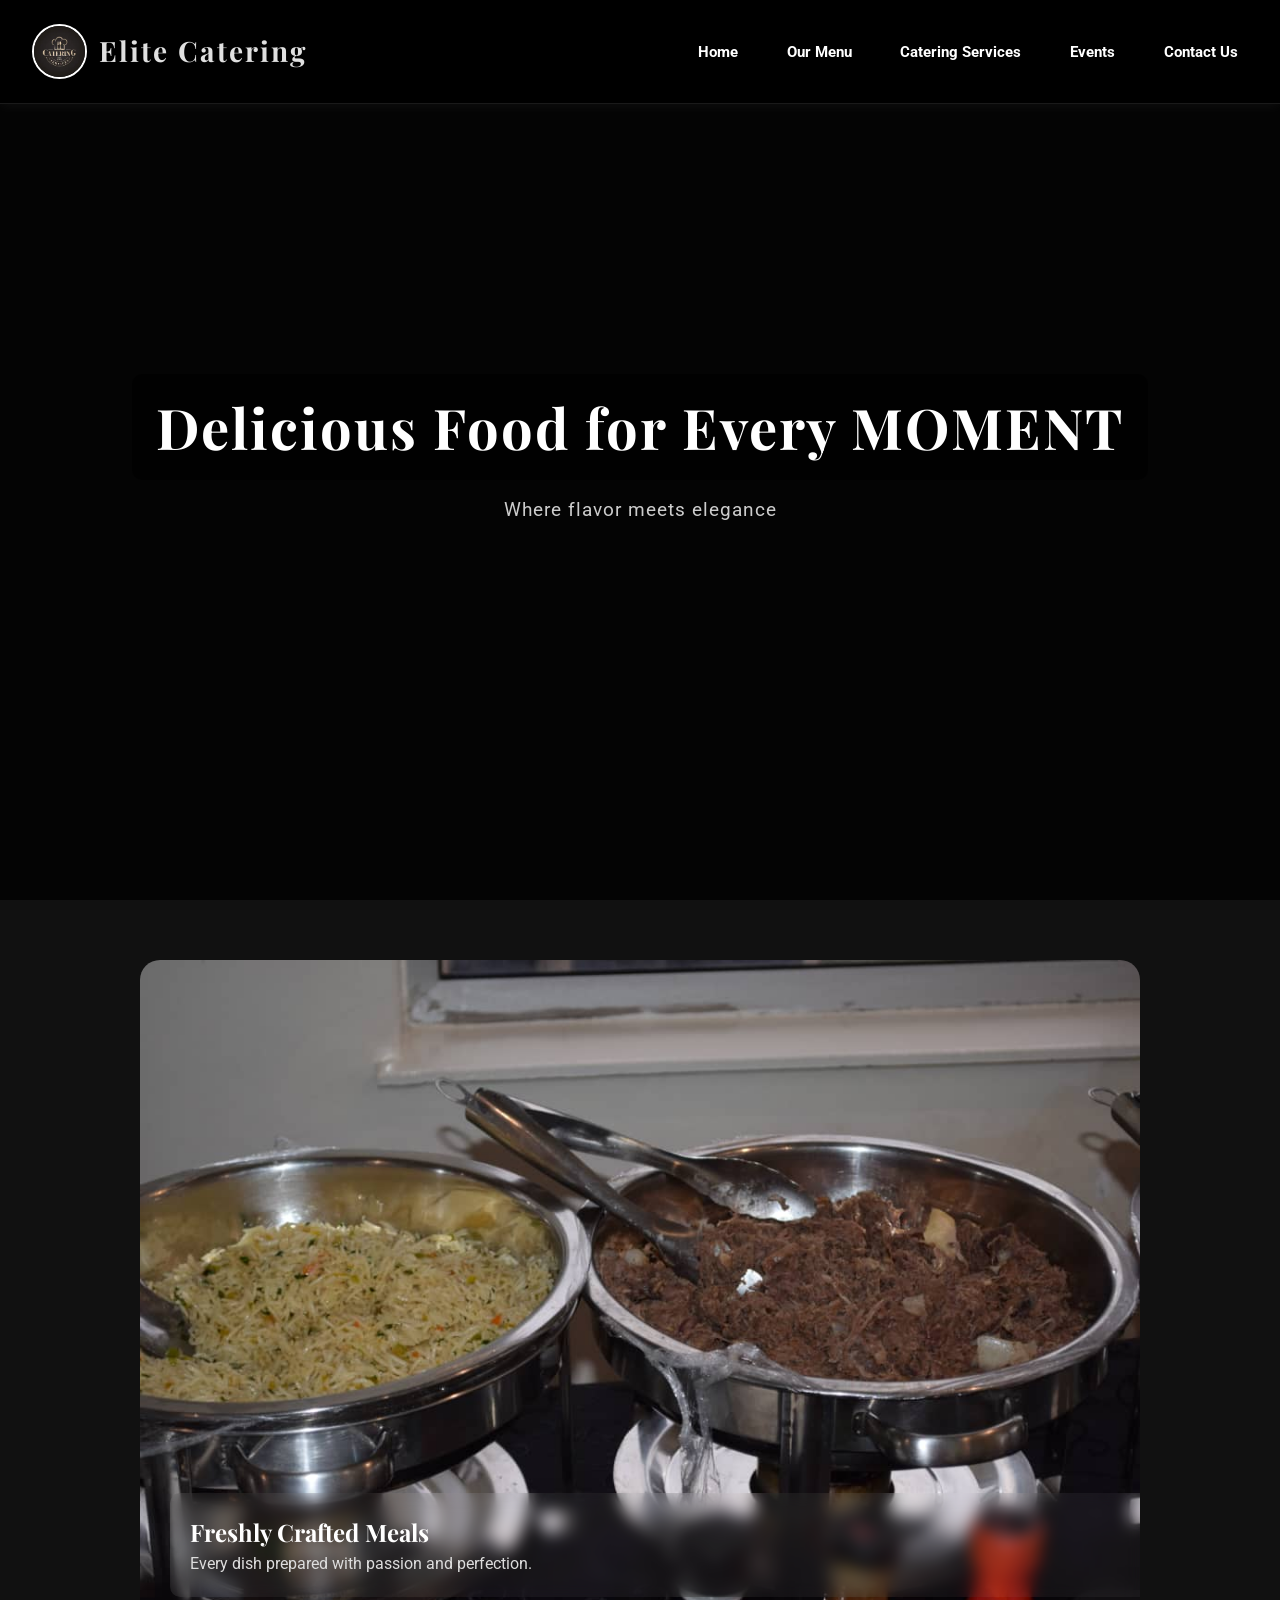
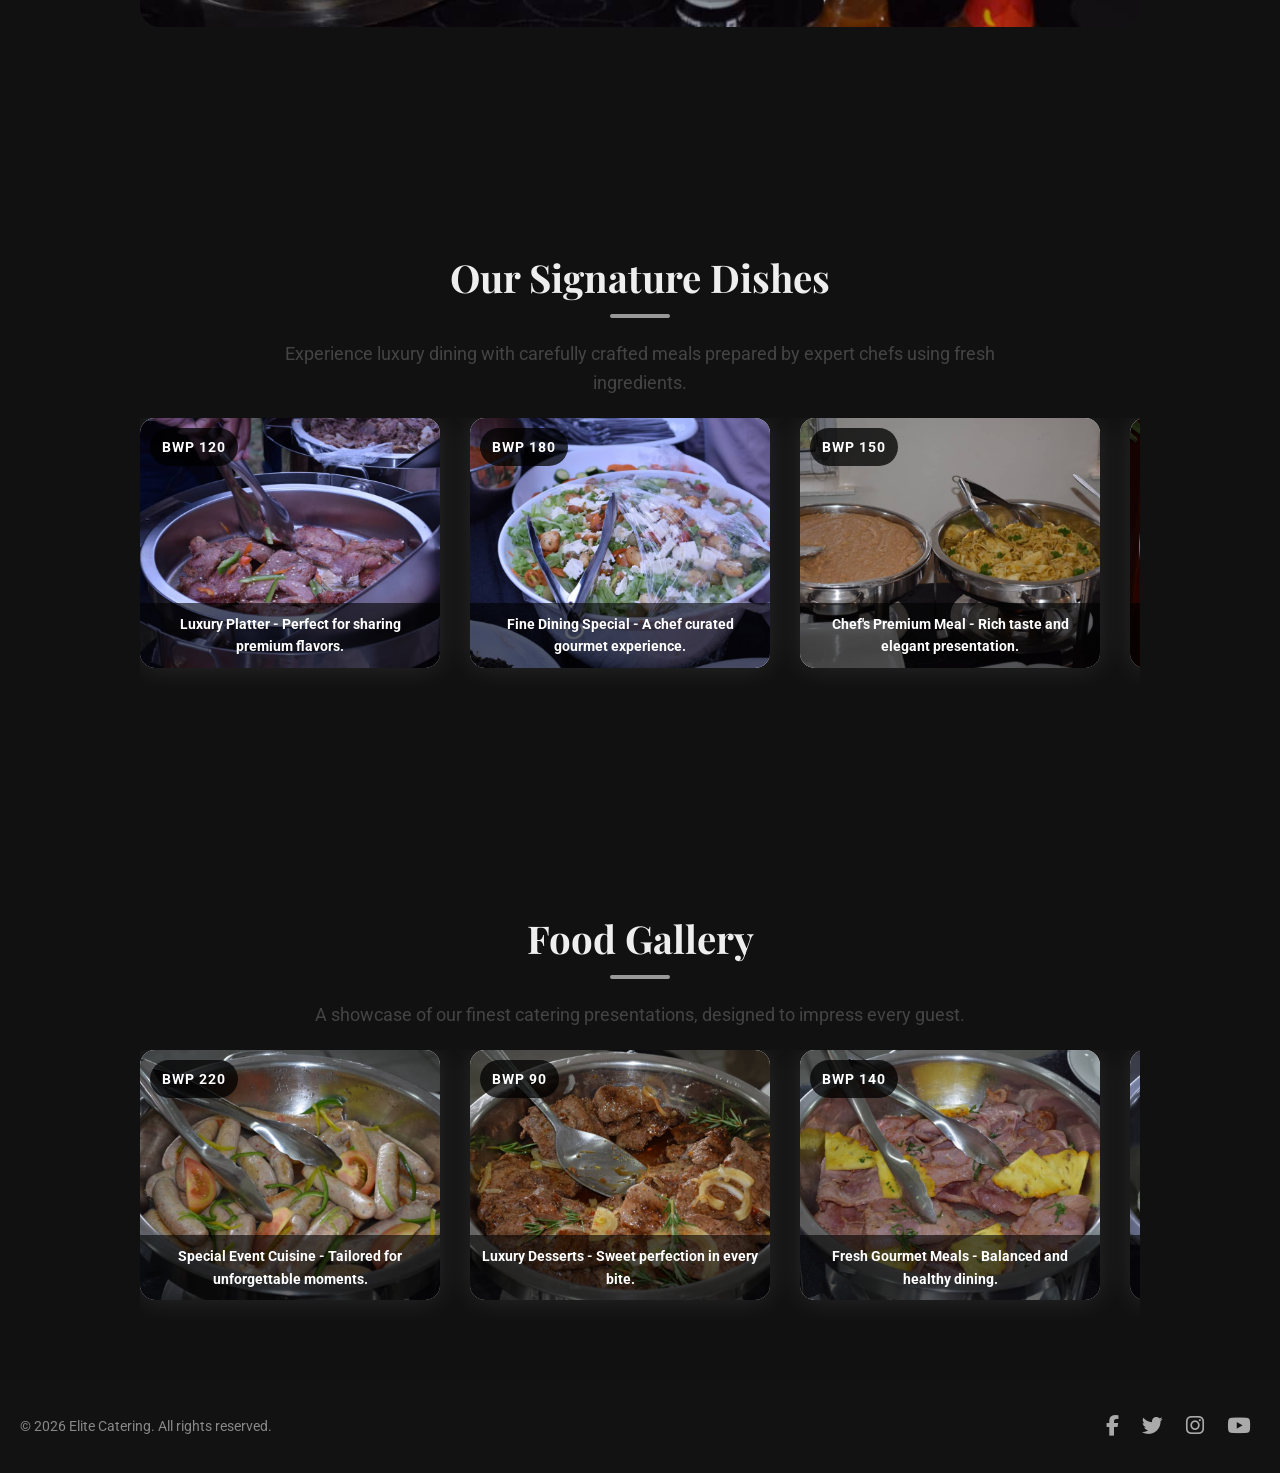
==== index.html @ f7b2a553 "Add files via upload" ====
<!DOCTYPE html>
<html lang="en">
<head>
  <meta charset="UTF-8" />
  <meta name="viewport" content="width=device-width, initial-scale=1.0"/>
  <title>Elite Catering | Taste in Every Moment</title>

  <!-- Google Fonts -->
  <link href="https://fonts.googleapis.com/css2?family=Playfair+Display:wght@700&family=Roboto&display=swap" rel="stylesheet">
  <link rel="stylesheet" href="https://cdnjs.cloudflare.com/ajax/libs/font-awesome/6.5.0/css/all.min.css">

  <!-- Styles -->
  <link rel="stylesheet" href="style.css" />

  <style>
    .section-description {
      text-align: center;
      font-size: 18px;
      color: #444;
      margin-bottom: 20px;
      padding: 0 20px;
    }

    .slide {
      position: relative;
    }

    .price-badge {
      position: absolute;
      top: 10px;
      left: 10px;
      background: rgba(0, 0, 0, 0.75);
      color: #fff;
      padding: 8px 12px;
      font-size: 14px;
      font-weight: bold;
      border-radius: 20px;
      letter-spacing: 1px;
      z-index: 2;
    }

    .caption {
      background: rgba(0, 0, 0, 0.6);
      color: #fff;
      padding: 10px;
      font-size: 14px;
      text-align: center;
    }

    .slide img {
      transition: transform 0.4s ease;
    }

    .slide:hover img {
      transform: scale(1.05);
    }
  </style>
</head>

<body>

  <!-- Hero Section -->
  <header class="hero">
    <nav class="navbar">
<div class="logo">
  <img src="logo.webp" alt="Elite Catering Logo">
  <span>Elite Catering</span>
</div>
      <ul class="nav-links">
        <li><a href="index.html">Home</a></li>
        <li><a href="menu.html">Our Menu</a></li>
        <li><a href="services.html">Catering Services</a></li>
        <li><a href="events.html">Events</a></li>
        <li><a href="contact.html">Contact Us</a></li>
      </ul>
    </nav>

    <div class="hero-text">
      <h1>Delicious Food for Every MOMENT</h1>
      <p>Where flavor meets elegance</p>
    </div>
  </header>

  <!-- Showcase -->
  <section class="showcase">
    <div class="image-container">
      <img src="Media (1).jfif" alt="Catering Showcase" />
      <div class="image-caption">
        <h2>Freshly Crafted Meals</h2>
        <p>Every dish prepared with passion and perfection.</p>
      </div>
    </div>
  </section>

  <!-- Signature Dishes -->
  <section class="model-slider-section">
    <h2 class="section-title">Our Signature Dishes</h2>
    <p class="section-description">
      Experience luxury dining with carefully crafted meals prepared by expert chefs using fresh ingredients.
    </p>

    <div class="slider-container">
      <div class="slider">

        <div class="slide">
          <img src="Media (2).jfif" alt="Dish 1">
          <div class="price-badge">BWP 120</div>
          <div class="caption">Luxury Platter - Perfect for sharing premium flavors.</div>
        </div>

        <div class="slide">
          <img src="Media (3).jfif" alt="Dish 2">
          <div class="price-badge">BWP 180</div>
          <div class="caption">Fine Dining Special - A chef curated gourmet experience.</div>
        </div>

        <div class="slide">
          <img src="Media (4).jfif" alt="Dish 3">
          <div class="price-badge">BWP 150</div>
          <div class="caption">Chef's Premium Meal - Rich taste and elegant presentation.</div>
        </div>

        <div class="slide">
          <img src="Media (5).jfif" alt="Dish 4">
          <div class="price-badge">BWP 200</div>
          <div class="caption">Elegant Buffet - Ideal for weddings and large events.</div>
        </div>

        <div class="slide">
          <img src="Media (6).jfif" alt="Dish 5">
          <div class="price-badge">BWP 160</div>
          <div class="caption">Classic Catering Feast - Traditional flavors with modern style.</div>
        </div>

      </div>
    </div>
  </section>

  <!-- Food Gallery -->
  <section class="model-slider-section">
    <h2 class="section-title">Food Gallery</h2>
    <p class="section-description">
      A showcase of our finest catering presentations, designed to impress every guest.
    </p>

    <div class="slider-container">
      <div class="slider">

        <div class="slide">
          <img src="Media (7).jfif" alt="Food 1">
          <div class="price-badge">BWP 220</div>
          <div class="caption">Special Event Cuisine - Tailored for unforgettable moments.</div>
        </div>

        <div class="slide">
          <img src="Media (8).jfif" alt="Food 2">
          <div class="price-badge">BWP 90</div>
          <div class="caption">Luxury Desserts - Sweet perfection in every bite.</div>
        </div>

        <div class="slide">
          <img src="Media (9).jfif" alt="Food 3">
          <div class="price-badge">BWP 140</div>
          <div class="caption">Fresh Gourmet Meals - Balanced and healthy dining.</div>
        </div>

        <div class="slide">
          <img src="Media (10).jfif" alt="Food 4">
          <div class="price-badge">BWP 300</div>
          <div class="caption">Wedding Catering - Luxury service for your big day.</div>
        </div>

        <div class="slide">
          <img src="Media (11).jfif" alt="Food 5">
          <div class="price-badge">BWP 170</div>
          <div class="caption">Premium Dining Setup - Elegant table presentation.</div>
        </div>

        <div class="slide">
          <img src="Media (12).jfif" alt="Food 6">
          <div class="price-badge">BWP 130</div>
          <div class="caption">Chef Specials - Daily crafted signature meals.</div>
        </div>

        <div class="slide">
          <img src="Media (13).jfif" alt="Food 7">
          <div class="price-badge">BWP 110</div>
          <div class="caption">Fresh Platters - Perfect for events.</div>
        </div>

        <div class="slide">
          <img src="Media (14).jfif" alt="Food 8">
          <div class="price-badge">BWP 190</div>
          <div class="caption">Exclusive Catering Style - Luxury service experience.</div>
        </div>

        <div class="slide">
          <img src="Media (15).jfif" alt="Food 9">
          <div class="price-badge">BWP 210</div>
          <div class="caption">Elegant Presentation - Beauty meets taste.</div>
        </div>

      </div>
    </div>
  </section>

  <!-- Footer -->
  <footer class="footer">
    <div class="container footer-flex">
      <p>&copy; 2026 Elite Catering. All rights reserved.</p>
      <div class="social-links">
        <a href="#"><i class="fab fa-facebook-f"></i></a>
        <a href="#"><i class="fab fa-twitter"></i></a>
        <a href="#"><i class="fab fa-instagram"></i></a>
        <a href="#"><i class="fab fa-youtube"></i></a>
      </div>
    </div>
  </footer>

</body>
</html>
---- style.css ----
/* Reset */
* {
  margin: 0;
  padding: 0;
  box-sizing: border-box;
}

/* Body */
body {
  font-family: 'Roboto', sans-serif;
  background: #fff;
  color: #222;
  line-height: 1.6;
}

/* Navbar */
.navbar {
  width: 100%;
  padding: 20px 60px;
  display: flex;
  justify-content: space-between;
  align-items: center;
  background: rgba(0,0,0,0.75);
  position: fixed;
  top: 0;
  z-index: 1000;
}

/* Logo Styling */
.logo {
  display: flex;
  align-items: center;
  gap: 12px;
  font-family: 'Playfair Display', serif;
  font-size: 24px;
  font-weight: bold;
  color: #fff;
  letter-spacing: 1px;
}

.logo img {
  width: 55px;
  height: 55px;
  object-fit: cover;
  border-radius: 50%;
  border: 2px solid #fff;
  box-shadow: 0 4px 10px rgba(0,0,0,0.3);
}

/* Navigation Links */
.nav-links {
  display: flex;
  list-style: none;
  gap: 30px;
}

.nav-links li a {
  text-decoration: none;
  color: #fff;
  font-size: 15px;
  transition: 0.3s ease;
}

.nav-links li a:hover {
  color: #d4af37;
}

/* Hero Section */
.hero {
  height: 100vh;
  background: linear-gradient(rgba(0,0,0,0.55), rgba(0,0,0,0.55)),
              url('Media (1).jfif') center/cover no-repeat;
  display: flex;
  align-items: center;
  justify-content: center;
  text-align: center;
  padding: 20px;
}

.hero-text h1 {
  color: #fff;
  font-size: 60px;
  font-family: 'Playfair Display', serif;
  margin-bottom: 15px;
  letter-spacing: 2px;
}

.hero-text p {
  color: #f5f5f5;
  font-size: 22px;
}

/* Showcase */
.showcase {
  padding: 80px 40px;
}

.image-container {
  position: relative;
  overflow: hidden;
  border-radius: 20px;
}

.image-container img {
  width: 100%;
  display: block;
  border-radius: 20px;
}

.image-caption {
  position: absolute;
  bottom: 0;
  width: 100%;
  background: rgba(0,0,0,0.6);
  color: white;
  padding: 25px;
}

/* Section Titles */
.section-title {
  text-align: center;
  font-size: 42px;
  margin-bottom: 10px;
  font-family: 'Playfair Display', serif;
  color: #111;
}

.section-description {
  text-align: center;
  max-width: 800px;
  margin: auto;
  margin-bottom: 40px;
  color: #555;
}

/* Slider */
.model-slider-section {
  padding: 80px 40px;
}

.slider-container {
  overflow-x: auto;
  scroll-behavior: smooth;
}

.slider {
  display: flex;
  gap: 25px;
  padding-bottom: 20px;
}

.slide {
  min-width: 320px;
  background: #fff;
  border-radius: 20px;
  overflow: hidden;
  box-shadow: 0 6px 18px rgba(0,0,0,0.1);
  transition: 0.4s ease;
}

.slide:hover {
  transform: translateY(-8px);
}

.slide img {
  width: 100%;
  height: 250px;
  object-fit: cover;
}

/* Price Badge */
.price-badge {
  position: absolute;
  top: 10px;
  left: 10px;
  background: rgba(0,0,0,0.8);
  color: #fff;
  padding: 8px 14px;
  border-radius: 30px;
  font-size: 14px;
  font-weight: bold;
}

/* Caption */
.caption {
  padding: 18px;
  text-align: center;
  color: #444;
  font-size: 15px;
}

/* Footer */
.footer {
  background: #111;
  color: #fff;
  padding: 30px 50px;
}

.footer-flex {
  display: flex;
  justify-content: space-between;
  align-items: center;
  flex-wrap: wrap;
}

.social-links a {
  color: #fff;
  margin-left: 15px;
  font-size: 18px;
  transition: 0.3s ease;
}

.social-links a:hover {
  color: #d4af37;
}

/* Responsive */
@media (max-width: 900px) {

  .navbar {
    padding: 20px;
    flex-direction: column;
    gap: 15px;
  }

  .nav-links {
    gap: 15px;
    flex-wrap: wrap;
    justify-content: center;
  }

  .hero-text h1 {
    font-size: 38px;
  }

  .hero-text p {
    font-size: 18px;
  }

  .slide {
    min-width: 260px;
  }

  .section-title {
    font-size: 32px;
  }
}

.section-description {
  text-align: center;
  font-size: 18px;
  color: #444;
  margin-bottom: 20px;
  padding: 0 20px;
}

/* Make slide relative so price can sit on image */
.slide {
  position: relative;
}

/* Price badge styling */
.price-badge {
  position: absolute;
  top: 10px;
  left: 10px;
  background: rgba(0, 0, 0, 0.75);
  color: #fff;
  padding: 8px 12px;
  font-size: 14px;
  font-weight: bold;
  border-radius: 20px;
  letter-spacing: 1px;
  z-index: 2;
}

/* Improve captions */
.caption {
  background: rgba(0, 0, 0, 0.6);
  color: #fff;
  padding: 10px;
  font-size: 14px;
  text-align: center;
}

/* Image hover effect */
.slide img {
  transition: transform 0.4s ease;
}

.slide:hover img {
  transform: scale(1.05);
}* {
  margin: 0;
  padding: 0;
  box-sizing: border-box;
}

body {
  font-family: 'Roboto', sans-serif;
  background: #0a0a0a;
  color: #fff;
}

.navbar {
  display: flex;
  justify-content: space-between;
  align-items: center;
  padding: 20px 60px;
  background: rgba(0, 0, 0, 0.4);
  position: fixed;
  width: 100%;
  top: 0;
  z-index: 100;
  backdrop-filter: blur(10px);
}

.logo {
  font-family: 'Playfair Display', serif;
  font-size: 28px;
  color: #ccc;
  letter-spacing: 2px;
}

.nav-links {
  list-style: none;
  display: flex;
  gap: 25px;
}

.nav-links a {
  color: #eee;
  text-decoration: none;
  font-weight: bold;
  transition: color 0.3s;
}

.nav-links a:hover {
  color: #ccc;
}

.hero {
  height: 100vh;
  background: url('A_website_homepage_image_showcases_Rolls-Royce_bra.png') no-repeat center center/cover;
  position: relative;
  display: flex;
  align-items: center;
  justify-content: center;
  text-align: center;
}

.hero::after {
  content: "";
  position: absolute;
  top: 0; left: 0;
  width: 100%; height: 100%;
  background: rgba(0, 0, 0, 0.5);
}

.hero-text {
  position: relative;
  z-index: 10;
  color: #fff;
  animation: fadeIn 2s ease-out forwards;
}

.hero-text h1 {
  font-size: 3.5rem;
  font-family: 'Playfair Display', serif;
  margin-bottom: 15px;
}

.hero-text p {
  font-size: 1.2rem;
  letter-spacing: 1px;
}

@keyframes fadeIn {
  from { opacity: 0; transform: translateY(20px); }
  to { opacity: 1; transform: translateY(0); }
}

.showcase {
  padding: 60px 20px;
  background: #111;
  display: flex;
  justify-content: center;
  align-items: center;
}

.image-container {
  position: relative;
  max-width: 1000px;
}

.image-container img {
  width: 100%;
  border-radius: 10px;
  box-shadow: 0 0 40px rgba(255,255,255,0.1);
}

.image-caption {
  position: absolute;
  bottom: 30px;
  left: 30px;
  background: rgba(255,255,255,0.05);
  padding: 20px;
  border-radius: 10px;
  backdrop-filter: blur(8px);
}

.image-caption h2 {
  font-family: 'Playfair Display', serif;
  font-size: 24px;
  color: #fff;
}

.image-caption p {
  font-size: 16px;
  color: #ddd;
}

.glass-section {
  display: flex;
  flex-wrap: wrap;
  gap: 30px;
  justify-content: center;
  padding: 80px 40px;
  background: #0d0d0d;
}

.glass-card {
  background: rgba(255, 255, 255, 0.05);
  backdrop-filter: blur(12px);
  border-radius: 15px;
  padding: 30px;
  width: 300px;
  text-align: center;
  transition: transform 0.4s ease;
}

.glass-card:hover {
  transform: translateY(-10px);
}

.glass-card h3 {
  font-family: 'Playfair Display', serif;
  color: #ccc;
  font-size: 22px;
  margin-bottom: 10px;
}

.glass-card p {
  color: #bbb;
  font-size: 15px;
  line-height: 1.5;
}

footer {
  background: #080808;
  text-align: center;
  padding: 20px;
  color: #999;
  font-size: 14px;
}
/* Reset + Base */
* {
  margin: 0;
  padding: 0;
  box-sizing: border-box;
}

body {
  font-family: 'Roboto', sans-serif;
  background: #0a0a0a;
  color: #fff;
  scroll-behavior: smooth;
}

/* Frosted NavBar */
.navbar {
  display: flex;
  justify-content: space-between;
  align-items: center;
  padding: 20px 60px;
  background: rgba(255, 255, 255, 0.05);
  position: fixed;
  width: 100%;
  top: 0;
  z-index: 100;
  backdrop-filter: blur(12px);
  border-bottom: 1px solid rgba(255, 255, 255, 0.1);
  box-shadow: 0 2px 12px rgba(255,255,255,0.05);
}

.logo {
  font-family: 'Playfair Display', serif;
  font-size: 28px;
  color: #e0e0e0;
  letter-spacing: 2px;
}

.nav-links {
  list-style: none;
  display: flex;
  gap: 25px;
}

.nav-links a {
  color: #e8e8e8;
  text-decoration: none;
  font-weight: 500;
  padding: 5px 10px;
  border-radius: 6px;
  transition: all 0.3s ease;
}

.nav-links a:hover {
  background: linear-gradient(135deg, #ccc, #999);
  color: #000;
}

/* Hero Section */
.hero {
  height: 100vh;
  background: url('A_website_homepage_image_showcases_Rolls-Royce_bra.png') no-repeat center center/cover;
  display: flex;
  align-items: center;
  justify-content: center;
  text-align: center;
  position: relative;
  overflow: hidden;
}

.hero::before {
  content: "";
  position: absolute;
  top: 0; left: 0;
  width: 100%; height: 100%;
  background: rgba(0, 0, 0, 0.4);
  z-index: 1;
}

.hero-text {
  position: relative;
  z-index: 2;
  color: #fff;
  animation: fadeInUp 2s ease-out forwards;
  transform: translateY(20px);
  opacity: 0;
}

/* Cinematic Reveal */
.animated-title h1 span.reveal {
  display: inline-block;
  overflow: hidden;
  white-space: nowrap;
  animation: typing 3s steps(30, end), blink 0.75s step-end infinite;
  border-right: 2px solid rgba(255,255,255,0.5);
  font-size: 3.5rem;
  font-family: 'Playfair Display', serif;
}

.animated-title p {
  margin-top: 15px;
  font-size: 1.2rem;
  letter-spacing: 1px;
}

/* Keyframes */
@keyframes fadeInUp {
  to {
    transform: translateY(0);
    opacity: 1;
  }
}

@keyframes typing {
  from { width: 0; }
  to { width: 100%; }
}

@keyframes blink {
  50% { border-color: transparent; }
}
/* Section Titles */
.section-title {
  font-size: 2.5rem;
  text-align: center;
  margin: 100px 0 40px;
  font-family: 'Playfair Display', serif;
  color: #eee;
}

/* Slider */
.model-slider-section {
  background: #111;
  padding: 60px 20px;
}

.slider-container {
  overflow: hidden;
  max-width: 1000px;
  margin: auto;
  position: relative;
}

.slider {
  display: flex;
  gap: 30px;
  animation: scrollSlider 18s linear infinite;
}

.slide {
  min-width: 300px;
  position: relative;
  overflow: hidden;
  border-radius: 15px;
  box-shadow: 0 0 30px rgba(255,255,255,0.1);
}

.slide img {
  width: 100%;
  display: block;
  transition: transform 0.4s ease;
}

.slide:hover img {
  transform: scale(1.05);
}

.caption {
  position: absolute;
  bottom: 0;
  width: 100%;
  background: rgba(20, 20, 20, 0.6);
  padding: 10px;
  color: #f0f0f0;
  font-family: 'Roboto', sans-serif;
  font-weight: bold;
  text-align: center;
}

/* Slider Animation */
@keyframes scrollSlider {
  0% { transform: translateX(0); }
  100% { transform: translateX(-100%); }
}

/* Reveal Sections */
.luxury-feature {
  padding: 80px 40px;
  max-width: 900px;
  margin: auto;
  text-align: center;
  color: #eee;
  transform: translateY(50px);
  opacity: 0;
  transition: all 1s ease-out;
}

.luxury-feature h2 {
  font-size: 2.2rem;
  font-family: 'Playfair Display', serif;
  margin-bottom: 20px;
  color: #d0d0d0;
}

.luxury-feature p {
  font-size: 1.1rem;
  line-height: 1.6;
  color: #ccc;
}

.reveal-on-scroll.active {
  transform: translateY(0);
  opacity: 1;
}

/* Divider */
.divider {
  height: 3px;
  background: linear-gradient(to right, #aaa, #ccc, #aaa);
  margin: 60px auto;
  width: 60%;
  border-radius: 3px;
}
 /* Smooth scrolling across the page */
 html {
  scroll-behavior: smooth;
}

/* Section title underline animation */
.section-title {
  position: relative;
  font-size: 2.4rem;
  text-align: center;
  margin-bottom: 2rem;
}

.section-title::after {
  content: '';
  position: absolute;
  width: 60px;
  height: 4px;
  background: #999;
  bottom: -10px;
  left: 50%;
  transform: translateX(-50%);
  border-radius: 5px;
  animation: underlineGlow 2s infinite ease-in-out;
}

@keyframes underlineGlow {
  0%, 100% { background: #999; }
  50% { background: #ccc; }
}

/* Image hover glow */
.slide img, .image-container img {
  transition: transform 0.4s ease, box-shadow 0.4s ease;
}

.slide img:hover, .image-container img:hover {
  transform: scale(1.03);
  box-shadow: 0 0 20px rgba(255,255,255,0.2);
}

/* Fade-in animation on scroll */
.reveal-on-scroll {
  opacity: 0;
  transform: translateY(40px);
  transition: all 1s ease-out;
}

.reveal-on-scroll.revealed {
  opacity: 1;
  transform: translateY(0);
}

/* Hero text fade-in */
.hero-text {
  opacity: 0;
  transform: translateY(20px);
  animation: fadeInHero 2s ease forwards;
  animation-delay: 0.8s;
}

@keyframes fadeInHero {
  to {
    opacity: 1;
    transform: translateY(0);
  }
}
body {
  background-color: #000000;
  color: #ffffff;
  font-family: 'Roboto', sans-serif;
}

.heritage-intro,
.heritage-history,
.heritage-innovation,
.heritage-legacy {
  padding: 60px 20px;
  max-width: 1200px;
  margin: 0 auto;
}

.heritage-intro h2,
.heritage-history h2,
.heritage-innovation h2,
.heritage-legacy h2 {
  font-size: 2.8rem;
  color: #d0d0d0;
  font-family: 'Playfair Display', serif;
  margin-bottom: 20px;
  border-left: 4px solid #8faad6;
  padding-left: 16px;
}

.heritage-intro p,
.heritage-history p,
.heritage-innovation p,
.heritage-legacy p {
  font-size: 1.2rem;
  line-height: 1.9;
  color: #c9c9c9;
}

.heritage-history .history-content {
  display: flex;
  flex-wrap: wrap;
  gap: 40px;
  align-items: center;
  margin-top: 40px;
}

.history-text {
  flex: 1;
}

.history-image {
  flex: 1;
  text-align: center;
}

.history-image img {
  width: 100%;
  max-width: 500px;
  border-radius: 15px;
  box-shadow: 0 10px 30px rgba(255, 255, 255, 0.08);
  border: 1px solid #777;
}

.heritage-section {
  background: linear-gradient(145deg, #1a1a1a, #0f0f0f);
  padding: 40px 20px;
  border-top: 1px solid #333;
  border-bottom: 1px solid #333;
}

footer.footer {
  background-color: #121212;
  color: #aaa;
  padding: 30px 20px;
  text-align: center;
}

.footer .social-links a {
  color: #aaa;
  margin: 0 10px;
  transition: color 0.3s ease;
}

.footer .social-links a:hover {
  color: #8faad6; /* platinum blue hover */
}
.heritage-intro-video {
  position: relative;
  width: 100%;
  height: 85vh;
  overflow: hidden;
}

.bg-video {
  position: absolute;
  top: 0;
  left: 0;
  min-width: 100%;
  min-height: 100%;
  object-fit: cover;
  z-index: 1;
  filter: brightness(0.5) contrast(1.1);
}

.overlay-text {
  position: absolute;
  top: 50%;
  left: 50%;
  transform: translate(-50%, -50%);
  z-index: 2;
  text-align: center;
  padding: 1rem 2rem;
}

.overlay-text h2 {
  font-family: 'Playfair Display', serif;
  font-size: 4rem;
  color: rgba(255, 255, 255, 0.8);
  text-transform: uppercase;
  letter-spacing: 5px;
  background: rgba(255, 255, 255, 0.05);
  backdrop-filter: blur(8px);
  border-radius: 10px;
  padding: 20px 40px;
}
/* Global styles */
body {
  margin: 0;
  font-family: 'Roboto', sans-serif;
  color: #eee;
  background-color: #0e0e0e;
}

a {
  text-decoration: none;
  color: #d0d0d0;
  transition: color 0.3s ease;
}

a:hover {
  color: #ffffff;
}

h1, h2, h3 {
  font-family: 'Playfair Display', serif;
  color: #ffffff;
}

/* Navbar */
.navbar {
  display: flex;
  justify-content: space-between;
  align-items: center;
  padding: 1.5rem 2rem;
  background: rgba(0, 0, 0, 0.85);
}

.nav-links {
  list-style: none;
  display: flex;
  gap: 1.8rem;
}

.nav-links li a {
  font-weight: bold;
  position: relative;
}

.nav-links li a.active::after,
.nav-links li a:hover::after {
  content: '';
  position: absolute;
  width: 100%;
  height: 2px;
  background-color: #aaa;
  bottom: -4px;
  left: 0;
}

/* Hero Section */
.hero.smaller-hero {
  height: 60vh;
  background: url('craftsmanship-hero.jpg') no-repeat center center/cover;
  position: relative;
  display: flex;
  justify-content: center;
  align-items: center;
  text-align: center;
}

.hero-text h1 {
  font-size: 3.5rem;
  background: rgba(0, 0, 0, 0.6);
  padding: 0.5rem 1.5rem;
  border-radius: 10px;
}

.hero-text p {
  font-size: 1.2rem;
  color: #ccc;
  margin-top: 0.5rem;
}

/* Video Section */
.craftsmanship-video-section {
  position: relative;
  overflow: hidden;
  height: 70vh;
}

.craftsmanship-video {
  width: 100%;
  height: 100%;
  object-fit: cover;
  filter: brightness(60%);
}

.video-overlay-text {
  position: absolute;
  top: 50%;
  left: 50%;
  transform: translate(-50%, -50%);
  text-align: center;
  z-index: 2;
}

.video-overlay-text h2 {
  font-size: 2.8rem;
  background: rgba(255, 255, 255, 0.1);
  padding: 0.5rem 1rem;
  border-radius: 12px;
  color: #ffffff;
}

.video-overlay-text p {
  font-size: 1.1rem;
  color: #cccccc;
  margin-top: 0.6rem;
}

/* Content Section */
.craftsmanship-content {
  padding: 4rem 2rem;
  max-width: 1000px;
  margin: auto;
}

.craftsmanship-content h2 {
  font-size: 2.5rem;
  margin-bottom: 1rem;
  color: #f0f0f0;
}

.craftsmanship-content h3 {
  margin-top: 2rem;
  font-size: 1.8rem;
  color: #ddd;
}

.craftsmanship-content p {
  font-size: 1.1rem;
  line-height: 1.8;
  color: #bbb;
}

/* Footer */
.footer {
  background-color: #111;
  padding: 2rem;
  text-align: center;
}

.footer-flex {
  display: flex;
  justify-content: space-between;
  align-items: center;
  flex-wrap: wrap;
}

.footer p {
  margin: 0;
  color: #888;
}

.social-links a {
  margin: 0 0.5rem;
  font-size: 1.3rem;
  color: #999;
  transition: color 0.3s ease;
}

.social-links a:hover {
  color: #fff;
}
.image-gallery {
  display: flex;
  justify-content: center;
  flex-wrap: wrap;
  gap: 2rem;
  padding: 2rem 10%;
  background-color: #f0f0f0;
}

.image-gallery img {
  width: 300px;
  height: auto;
  border-radius: 12px;
  box-shadow: 0 10px 20px rgba(0,0,0,0.15);
  transition: transform 0.3s ease;
}

.image-gallery img:hover {
  transform: scale(1.05);
}

/* === BESPOKE PAGE === */

.bespoke-hero {
  background: url('images/bespoke-hero.webp') no-repeat center center/cover;
  height: 100vh;
  position: relative;
  color: white;
  display: flex;
  align-items: center;
  justify-content: center;
  text-align: center;
}

.bespoke-hero .transparent-overlay {
  background-color: rgba(0, 0, 0, 0.55);
  padding: 2rem 3rem;
  border-radius: 10px;
}

.bespoke-hero h1 {
  font-size: 4rem;
  font-family: 'Playfair Display', serif;
  margin-bottom: 1rem;
}

.bespoke-hero p {
  font-size: 1.5rem;
  font-family: 'Roboto', sans-serif;
  font-weight: 300;
}

/* Bespoke Content */
.bespoke-section {
  padding: 5rem 2rem;
  background-color: #f8f8f8;
  text-align: center;
}

.bespoke-section h2 {
  font-size: 3rem;
  color: #000;
  margin-bottom: 1rem;
  font-family: 'Playfair Display', serif;
}

.bespoke-section p {
  max-width: 900px;
  margin: 0 auto 3rem auto;
  color: #444;
  font-size: 1.2rem;
  line-height: 1.8;
  font-family: 'Roboto', sans-serif;
}

.bespoke-gallery {
  display: flex;
  justify-content: center;
  gap: 2rem;
  flex-wrap: wrap;
  margin-bottom: 3rem;
}

.bespoke-gallery img {
  width: 300px;
  height: auto;
  border-radius: 10px;
  box-shadow: 0 10px 30px rgba(0, 0, 0, 0.2);
  transition: transform 0.3s ease;
}

.bespoke-gallery img:hover {
  transform: scale(1.05);
}

.bespoke-quote {
  font-size: 1.5rem;
  font-style: italic;
  color: #333;
  background-color: #eaeaea;
  padding: 2rem;
  border-left: 5px solid #999;
  margin: 0 auto;
  max-width: 800px;
  font-family: 'Playfair Display', serif;
}

/* Mobile Responsive */
@media (max-width: 768px) {
  .bespoke-hero h1 {
    font-size: 2.5rem;
  }

  .bespoke-gallery {
    flex-direction: column;
    align-items: center;
  }

  .bespoke-gallery img {
    width: 90%;
  }
}
/* === FEEDBACK PAGE === */

.feedback-hero {
  background: url('images/feedback-hero.webp') no-repeat center center/cover;
  height: 90vh;
  display: flex;
  align-items: center;
  justify-content: center;
  position: relative;
}

.feedback-hero .overlay {
  background-color: rgba(0, 0, 0, 0.5);
  padding: 3rem 4rem;
  border-radius: 10px;
  text-align: center;
  color: white;
}

.feedback-hero h1 {
  font-size: 3.5rem;
  font-family: 'Playfair Display', serif;
  margin-bottom: 1rem;
}

.feedback-hero p {
  font-size: 1.4rem;
  font-family: 'Roboto', sans-serif;
}

.feedback-form-section {
  padding: 4rem 2rem;
  text-align: center;
  background-color: #f7f7f7;
}

.feedback-form-section h2 {
  font-size: 2.5rem;
  font-family: 'Playfair Display', serif;
  margin-bottom: 2rem;
}

.feedback-form {
  max-width: 600px;
  margin: 0 auto;
  display: flex;
  flex-direction: column;
  gap: 1.2rem;
}

.feedback-form input,
.feedback-form textarea {
  padding: 1rem;
  border: 1px solid #ccc;
  border-radius: 6px;
  font-size: 1rem;
  font-family: 'Roboto', sans-serif;
}

.feedback-form button {
  padding: 1rem 2rem;
  background-color: #000;
  color: white;
  border: none;
  border-radius: 6px;
  font-size: 1.1rem;
  cursor: pointer;
  transition: background-color 0.3s ease;
}

.feedback-form button:hover {
  background-color: #333;
}

/* Mobile Responsive */
@media (max-width: 768px) {
  .feedback-hero h1 {
    font-size: 2.2rem;
  }

  .feedback-hero p {
    font-size: 1.1rem;
  }

  .feedback-form {
    padding: 0 1rem;
  }
}
.feedback-header {
  background-color: #000;
  color: #fff;
  text-align: center;
  padding: 60px 20px 30px;
  font-family: 'Playfair Display', serif;
}

.feedback-section {
  padding: 40px 20px;
  max-width: 600px;
  margin: 0 auto;
}

.feedback-form input,
.feedback-form textarea {
  width: 100%;
  padding: 15px;
  margin: 10px 0;
  border: 1px solid #ccc;
  border-radius: 8px;
  font-size: 1rem;
  font-family: 'Roboto', sans-serif;
}

.feedback-form button {
  background-color: #000;
  color: #fff;
  border: none;
  padding: 15px 25px;
  font-size: 1rem;
  border-radius: 8px;
  cursor: pointer;
  transition: background-color 0.3s ease;
}

.feedback-form button:hover {
  background-color: #444;
}

.hidden-message {
  display: none;
  margin-top: 20px;
  font-size: 1.1rem;
  color: #00cc88;
  font-weight: 500;
  text-align: center;
  animation: fadeIn 0.6s ease-in-out;
}

@keyframes fadeIn {
  from { opacity: 0; transform: translateY(10px); }
  to { opacity: 1; transform: translateY(0); }
}
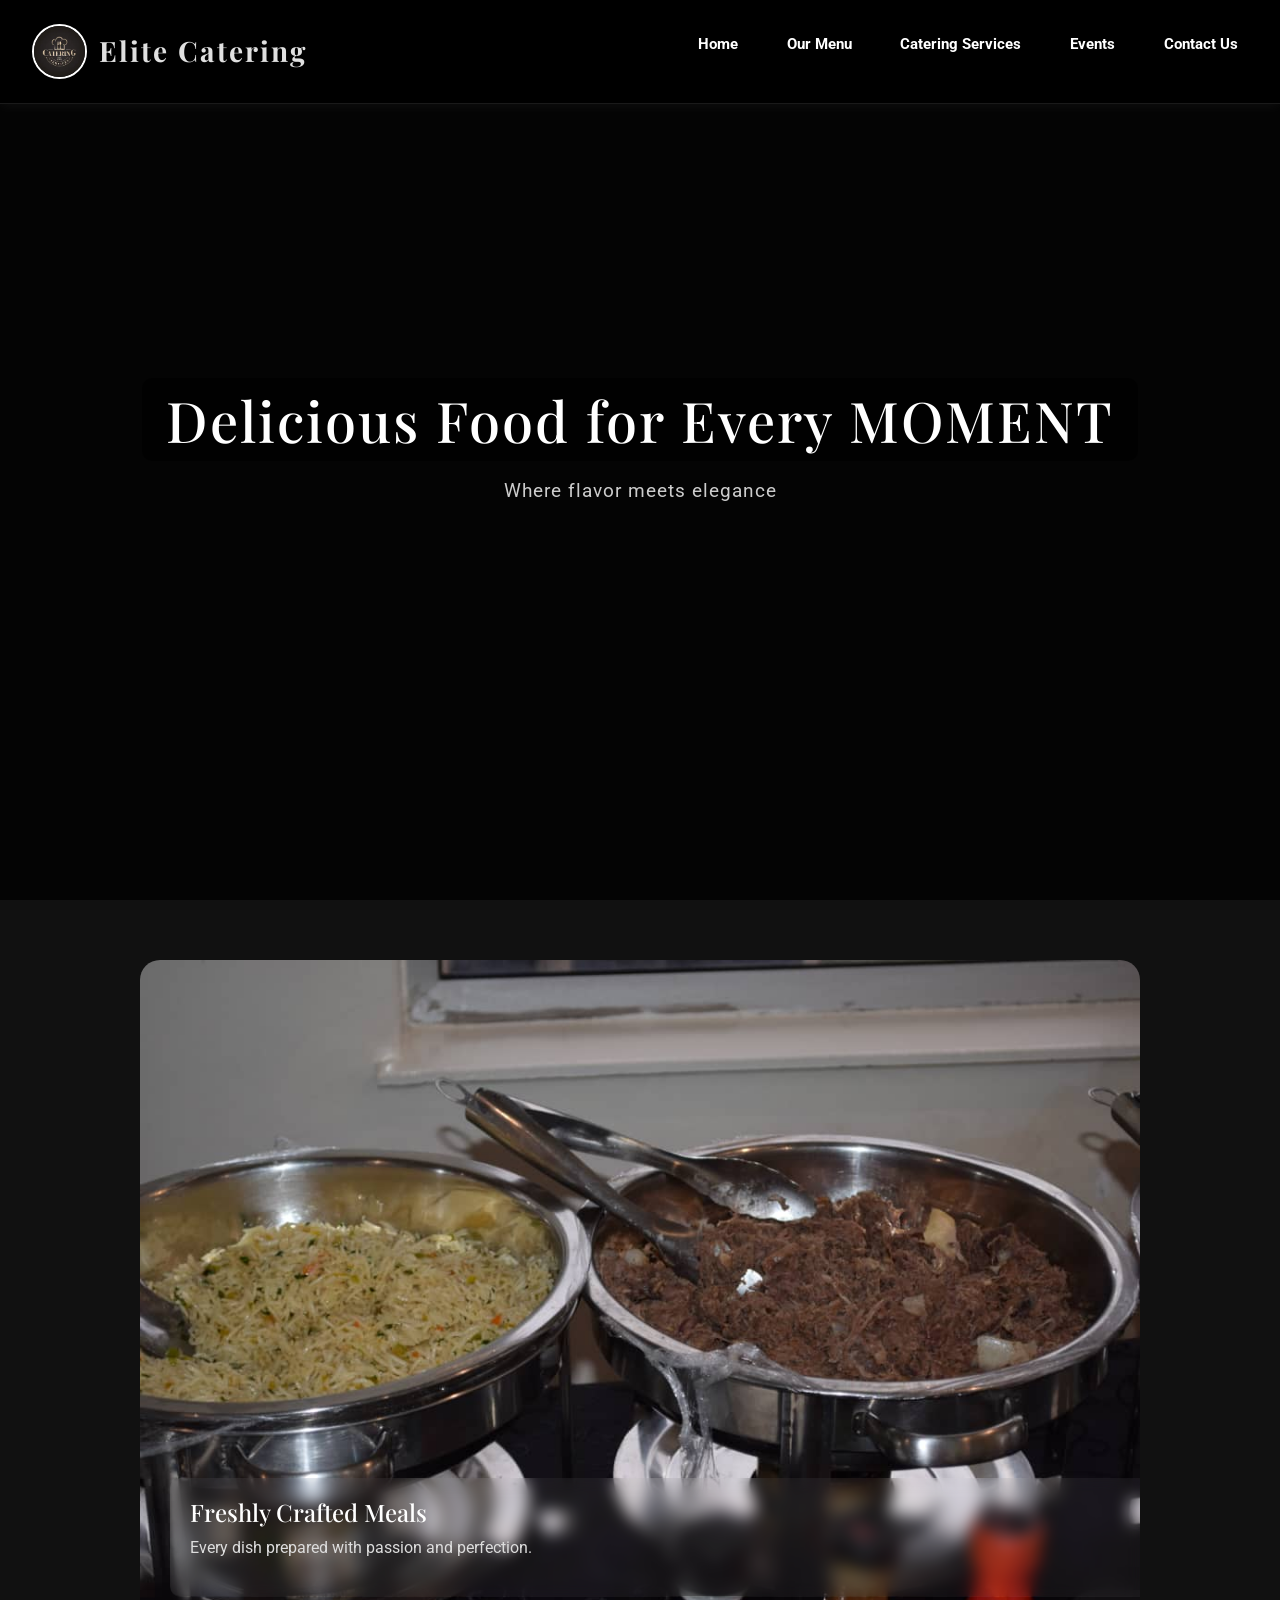
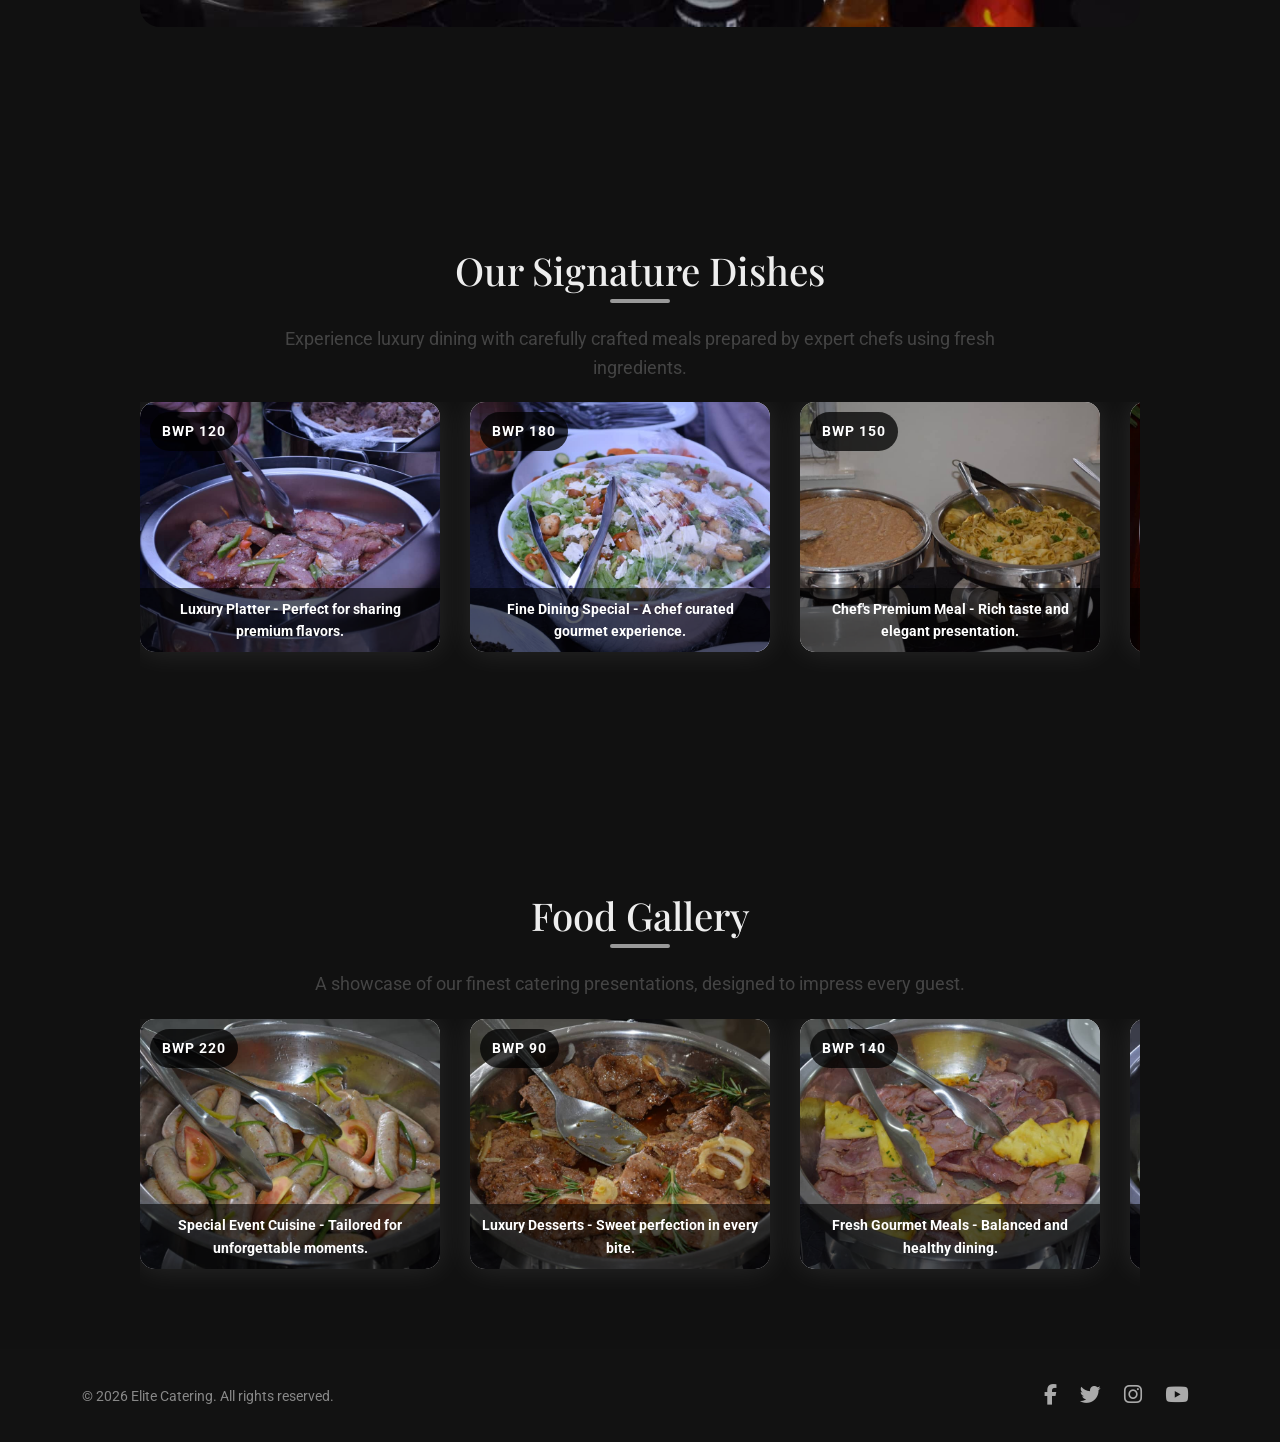
==== commit 5c476e3c: "index.html" ====
--- a/index.html
+++ b/index.html
@@ -8,6 +8,7 @@
   <!-- Google Fonts -->
   <link href="https://fonts.googleapis.com/css2?family=Playfair+Display:wght@700&family=Roboto&display=swap" rel="stylesheet">
   <link rel="stylesheet" href="https://cdnjs.cloudflare.com/ajax/libs/font-awesome/6.5.0/css/all.min.css">
+  <link href="https://cdn.jsdelivr.net/npm/bootstrap@5.3.3/dist/css/bootstrap.min.css" rel="stylesheet">
 
   <!-- Styles -->
   <link rel="stylesheet" href="style.css" />
@@ -218,4 +219,4 @@
   </footer>
 
 </body>
-</html>+</html>
